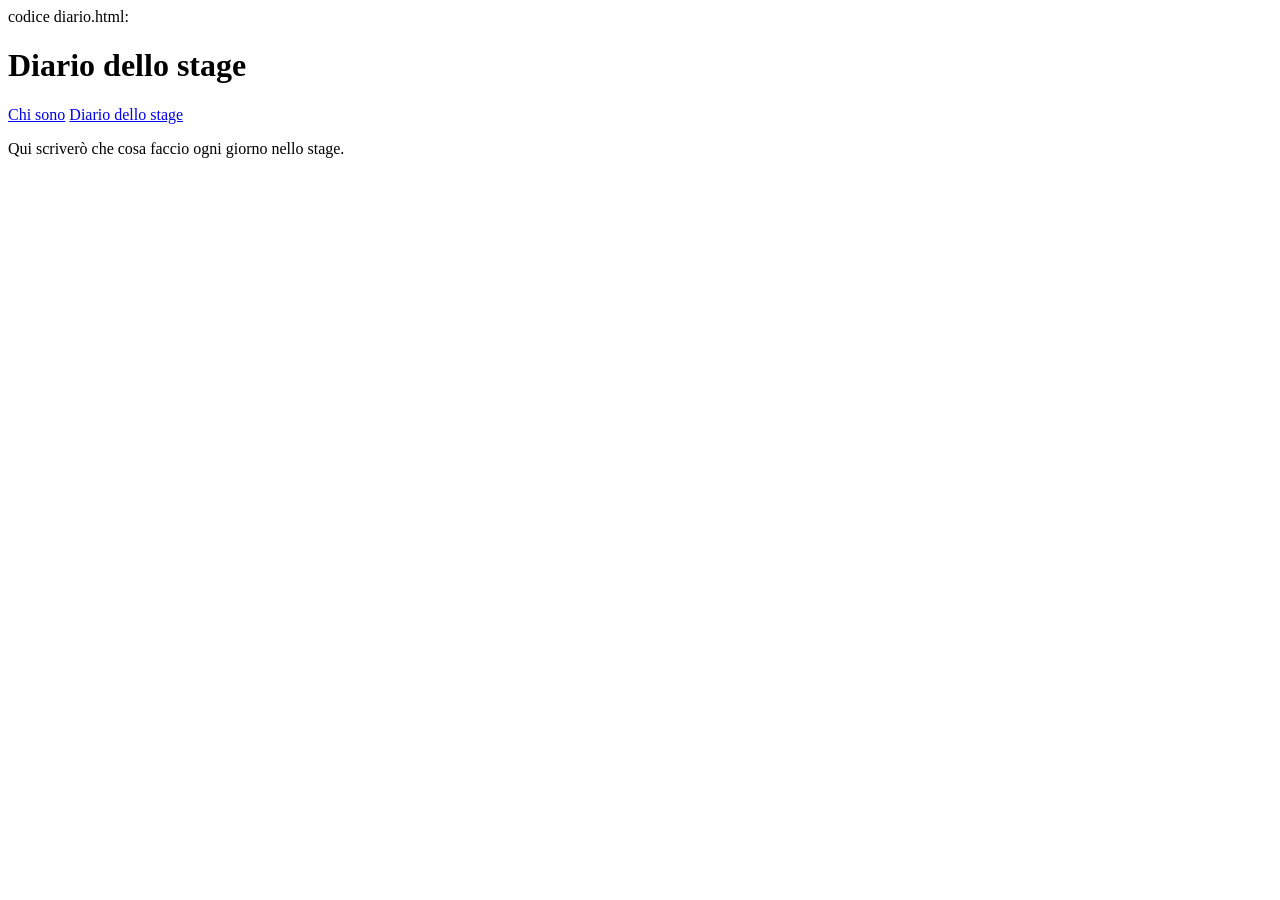
==== diario.html @ 0b949c5c "Rename diario.htnl to diario.html" ====
codice diario.html: 
<!DOCTYPE html>
<html lang="it">
<head>
<meta charset="utf-8">
<meta name="viewport" content="width=device-width, initial-scale=1">
<title>Diario dello stage</title>
</head>
<body>
<h1>Diario dello stage</h1>
<nav>
<a href="index.html">Chi sono</a>
<a href="diario dello stage.html">Diario dello stage</a>
</nav>
<p>Qui scriverò che cosa faccio ogni giorno nello stage.</p>
</body>
</html>
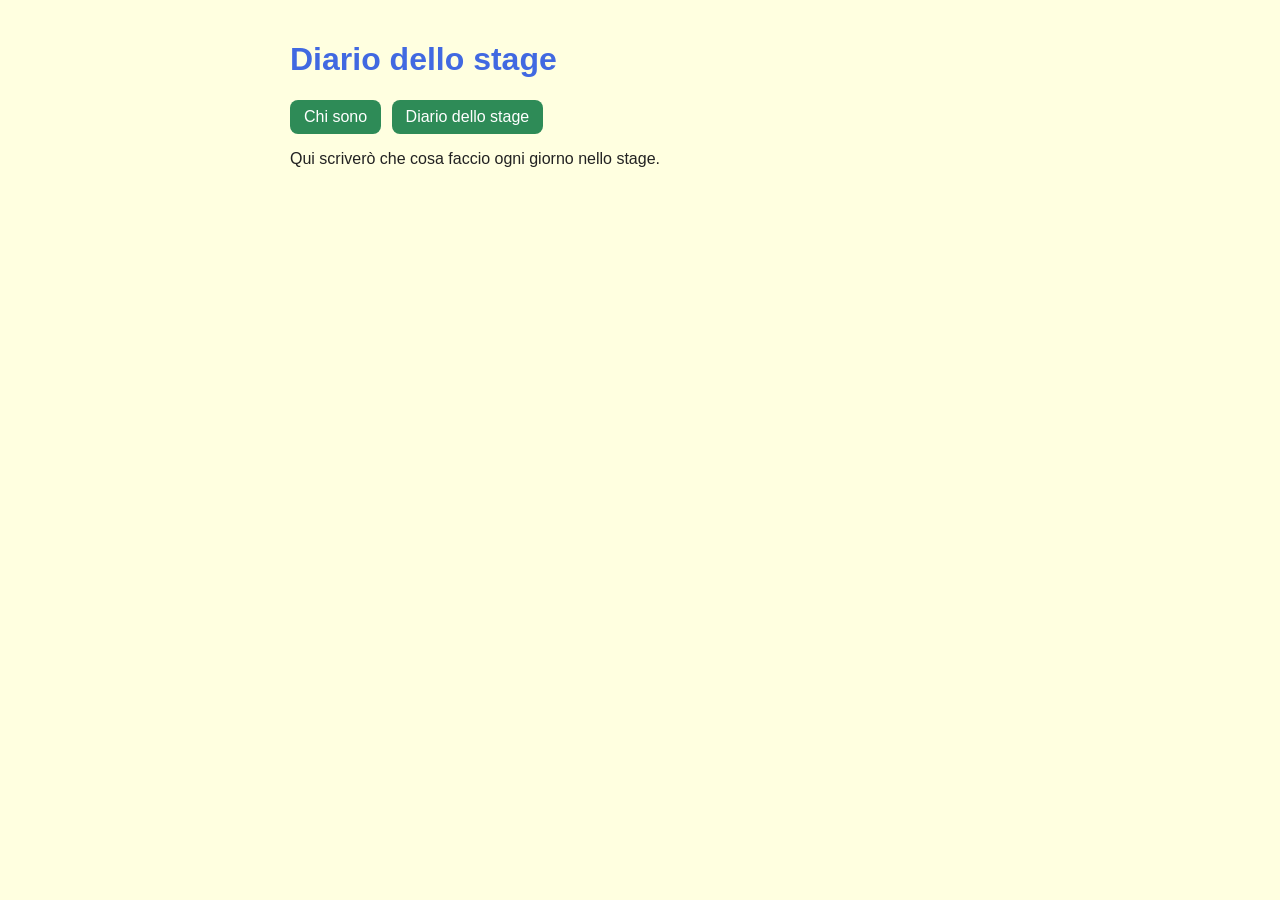
==== commit eb9e2373: "Update diario.html" ====
--- a/diario.html
+++ b/diario.html
@@ -1,10 +1,11 @@
-codice diario.html: 
+ 
 <!DOCTYPE html>
 <html lang="it">
 <head>
 <meta charset="utf-8">
 <meta name="viewport" content="width=device-width, initial-scale=1">
 <title>Diario dello stage</title>
+<link rel="stylesheet" href="style.css">
 </head>
 <body>
 <h1>Diario dello stage</h1>
--- a/style.css
+++ b/style.css
@@ -0,0 +1,82 @@
+/* STILE GENERALE DEL SITO */
+body {
+    background: lightyellow;
+    color: #222222;
+    font-family: Arial, sans-serif;
+}
+
+/* DIMENSIONI DELLA PAGINA */
+body {
+    max-width: 700px;
+    margin: 0 auto;
+    padding: 20px;
+}
+
+/* TITOLI */
+h1 {
+    color: royalblue;
+}
+
+h2 {
+    color: seagreen;
+    border-bottom: 2px solid seagreen;
+}
+
+/* MENU A BOTTONI */
+nav a {
+    display: inline-block;
+    background: seagreen;
+    color: white;
+    padding: 8px 14px;
+    margin-right: 6px;
+    border-radius: 8px;
+    text-decoration: none;
+}
+
+/* EFFETTO AL PASSAGGIO DEL MOUSE */
+nav a:hover {
+    background: orange;
+}
+
+/* TABELLA */
+table {
+    border-collapse: collapse;
+    width: 100%;
+    background: white;
+}
+
+/* CELLE DELLA TABELLA */
+th, td {
+    border: 1px solid #999999;
+    padding: 8px;
+    text-align: left;
+}
+
+/* INTESTAZIONE DELLA TABELLA */
+th {
+    background: #12467a;
+    color: white;
+}
+
+/* RIGHE ALTERNATE */
+tr:nth-child(even) {
+    background: #eef3f8;
+}
+
+/* IMMAGINI */
+img {
+    max-width: 100%;
+    border-radius: 12px;
+}
+
+/* ADATTAMENTO PER TELEFONI */
+@media (max-width: 600px) {
+    body {
+        padding: 10px;
+    }
+
+    th, td {
+        padding: 4px;
+        font-size: 14px;
+    }
+}
